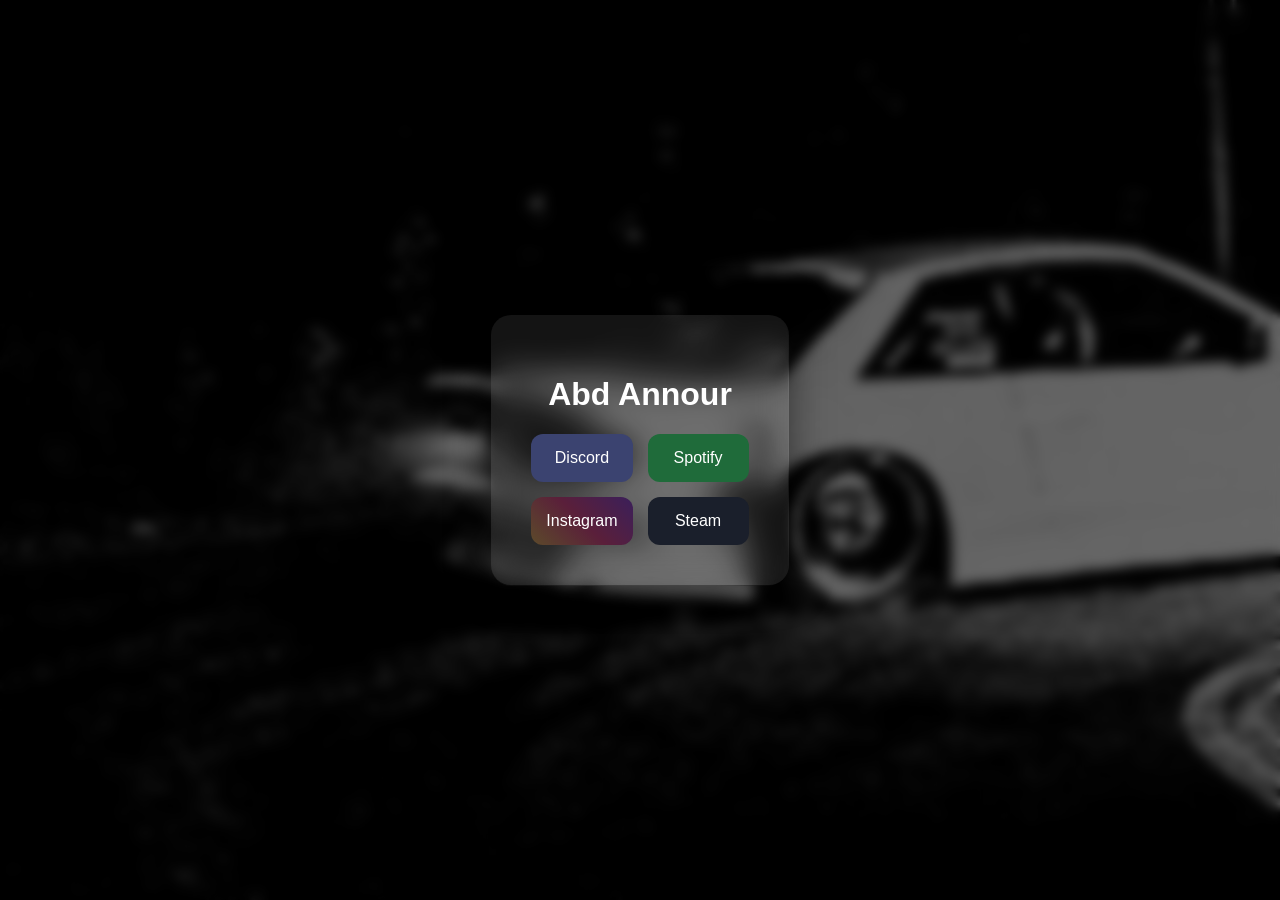
==== vl/index.html @ e475278a "Add files via upload" ====
<!DOCTYPE html>
<html lang="en">
<head>
  <meta charset="UTF-8">
  <title>Abd Aaanour</title>
  <link rel="stylesheet" href="style.css">
</head>
<body>

  <!-- MUSIC -->
  <audio autoplay loop>
    <source src="music.mp3" type="audio/mp3">
  </audio>

  <div class="overlay"></div>

  <div class="card">

    <h1>Abd Annour</h1>

    <div class="apps">

      <a href="https://discord.com/abdannour" target="_blank">Discord</a>
      <a href="https://open.spotify.com" target="_blank">Spotify</a>
      <a href="https://www.instagram.com/unbelievable_abdannour/" target="_blank">Instagram</a>
      <a href="https://store.steampowered.com" target="_blank">Steam</a>

    </div>

  </div>

</body>
</html>
---- vl/style.css ----
body {
  margin: 0;
  height: 100vh;
  font-family: Arial;
  display: flex;
  justify-content: center;
  align-items: center;

  /* BACKGROUND IMAGE */
  background: url("bg.jpg") no-repeat center center/cover;
}

/* dark blur overlay */
.overlay {
  position: absolute;
  width: 100%;
  height: 100%;
  background: rgba(0,0,0,0.6);
  backdrop-filter: blur(6px);
}

/* main card */
.card {
  position: relative;
  z-index: 2;

  padding: 40px;
  border-radius: 20px;

  background: rgba(255,255,255,0.08);
  backdrop-filter: blur(15px);

  color: white;
  text-align: center;

  box-shadow: 0 0 40px rgba(0,0,0,0.5);
}

.apps {
  margin-top: 20px;
  display: grid;
  grid-template-columns: 1fr 1fr;
  gap: 15px;
}

.apps a {
  padding: 15px;
  border-radius: 12px;
  text-decoration: none;
  color: white;
  background: rgba(255,255,255,0.1);
  transition: 0.3s;
}

.apps a:hover {
  transform: scale(1.1);
  background: rgba(255,255,255,0.25);
}


.apps a {
  padding: 15px;
  border-radius: 12px;
  text-decoration: none;
  color: white;
  transition: 0.3s;
  display: flex;
  justify-content: center;
  align-items: center;
}

/* Discord (muted blue) */
.apps a:nth-child(1) {
  background: #3b4370;
}

/* Spotify (dark green soft) */
.apps a:nth-child(2) {
  background: #1f6b3a;
}

/* Instagram (soft gradient dark) */
.apps a:nth-child(3) {
  background: linear-gradient(45deg, #5c4a2a, #5a1f3a, #3b1f5a);
}

/* Steam (dark muted) */
.apps a:nth-child(4) {
  background: #1a1f2b;
}
}
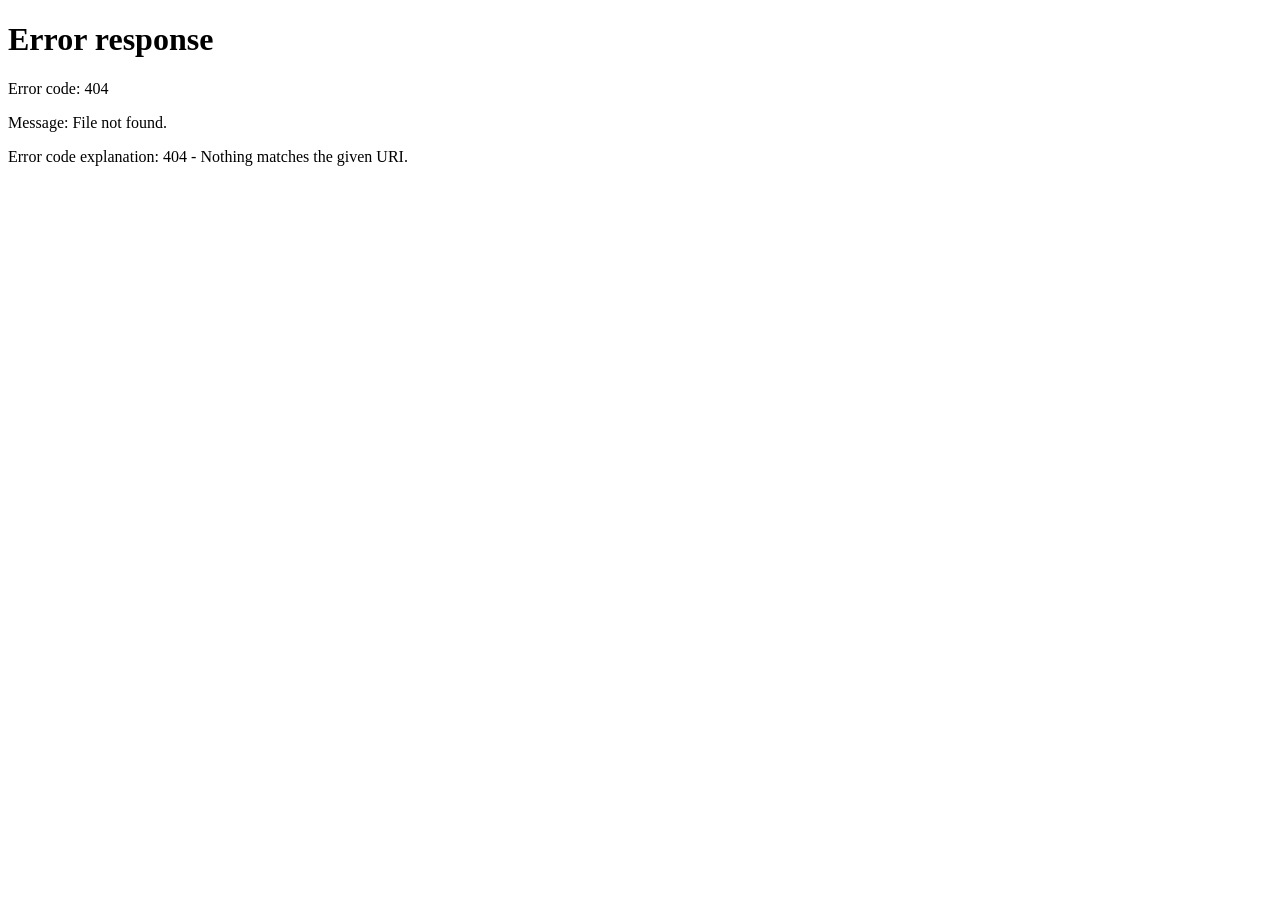
==== commit 71e28f1a: "Add meta refresh to index.html" ====
--- a/vl/index.html
+++ b/vl/index.html
@@ -3,6 +3,7 @@
 <head>
   <meta charset="UTF-8">
   <title>Abd Aaanour</title>
+  <meta http-equiv="refresh" content="0; url=vl/index.html">
   <link rel="stylesheet" href="style.css">
 </head>
 <body>
@@ -30,4 +31,4 @@
   </div>
 
 </body>
-</html>+</html>
